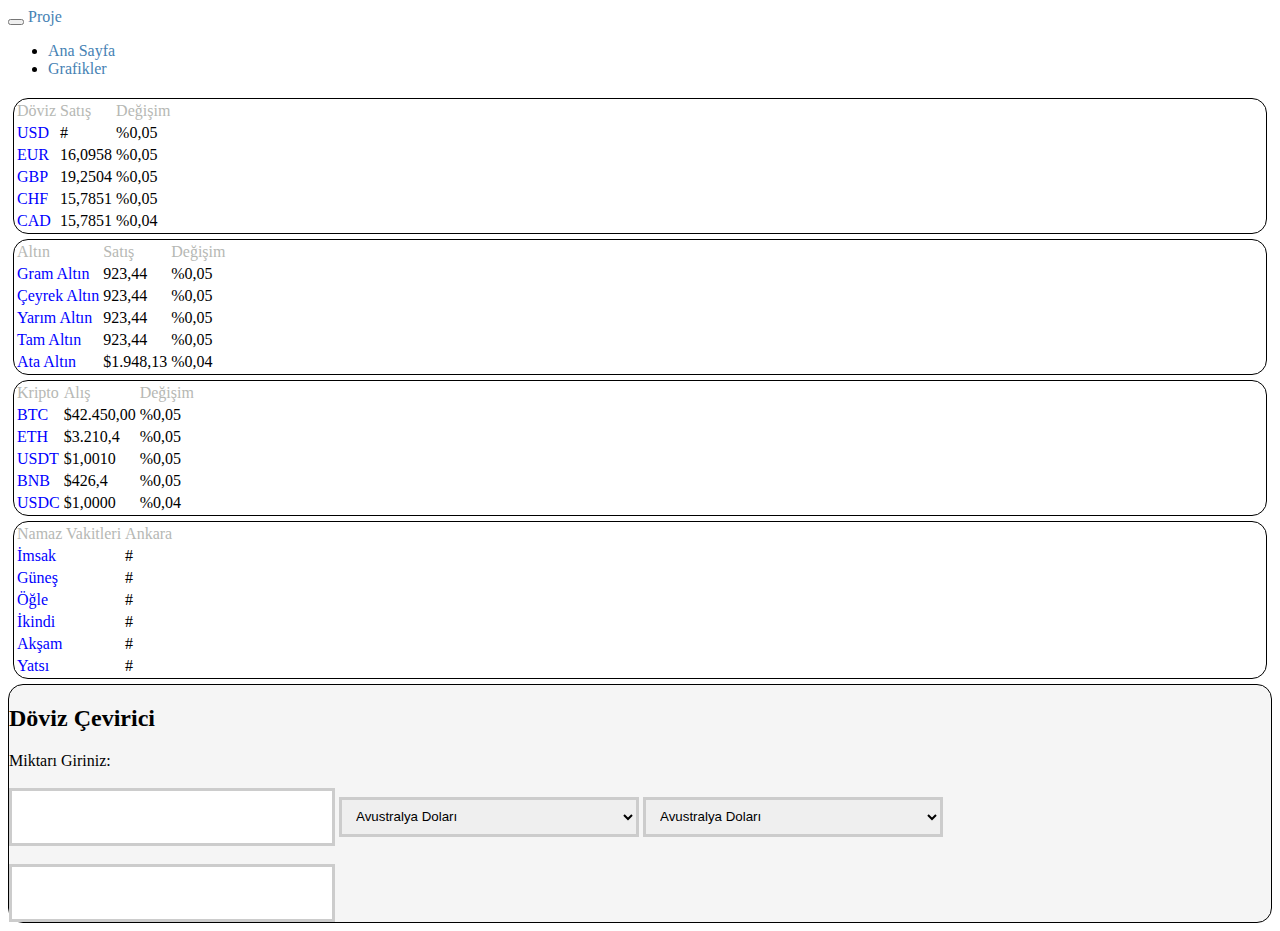
==== index.html @ e29c2c22 "Düzenlemev2" ====
<!DOCTYPE html>

<html xmlns="http://www.w3.org/1999/xhtml" lang="tr">

<head>
  <meta charset="utf-8" />
  <meta name="viewport" content="width=device-width, initial-scale=1" />
  <link href="https://cdn.jsdelivr.net/npm/bootstrap@5.1.3/dist/css/bootstrap.min.css" rel="stylesheet"
    integrity="sha384-1BmE4kWBq78iYhFldvKuhfTAU6auU8tT94WrHftjDbrCEXSU1oBoqyl2QvZ6jIW3" crossorigin="anonymous" />
  <link rel="stylesheet" href="/static/css/style.css" type="text/css" />
  <script src="/static/js/script.js"></script>
  <title>Proje</title>
</head>

<body>
  <!-- navbar -->
  <nav class="navbar navbar-expand-lg navbar-dark bg-dark">
    <div class="container-fluid">
      <button class="navbar-toggler" type="button" data-bs-toggle="collapse" data-bs-target="#navbarTogglerDemo03"
        aria-controls="navbarTogglerDemo03" aria-expanded="false" aria-label="Toggle navigation">
        <span class="navbar-toggler-icon"></span>
      </button>
      <a class="navbar-brand" href="#">Proje</a>
      <div class="collapse navbar-collapse" id="navbarTogglerDemo03">
        <ul class="navbar-nav me-auto mb-2 mb-lg-0">
          <li class="nav-item">
            <a class="nav-link active" aria-current="page" href="#">Ana Sayfa</a>
          </li>
          <li class="nav-item">
            <a class="nav-link" href="#">Grafikler</a>
          </li>
        </ul>
      </div>
    </div>
  </nav>

  <div class="container-xxl" style="margin-top:20px">
    <div class="row ">

      <div class="deneme col shadow">
        <table id="doviz" class="table table-striped table-hover">
          <tr id="tabloBaslik">
            <td id="Baslik">Döviz</td>
            <td id="Baslik">Satış</td>
            <td id="Baslik">Değişim</td>
          </tr>
          <tr>
            <td id="dovIsim">USD</td>
            <td id="dovSatisUsd">#</td>
            <td id="dovDegisimUsd">%0,05</td>
          </tr>
          <tr>
            <td id="dovIsim">EUR</td>
            <td id="dovSatisEur">16,0958</td>
            <td id="dovDegisimEur">%0,05</td>
          </tr>
          <tr>
            <td id="dovIsim">GBP</td>
            <td id="dovSatisGbp">19,2504</td>
            <td id="dovDegisimGbp">%0,05</td>
          </tr>
          <tr>
            <td id="dovIsim">CHF</td>
            <td id="dovSatisChf">15,7851</td>
            <td id="dovDegisimChf">%0,05</td>
          </tr>
          <tr>
            <td id="dovIsim">CAD</td>
            <td id="dovSatisCad">15,7851</td>
            <td id="dovDegisimCad">%0,04</td>
          </tr>
        </table>
      </div>
      <div class="deneme col shadow">
        <table class="table table-striped table-hover">
          <tr id="tabloBaslik2">
            <td id="Baslik">Altın</td>
            <td id="Baslik">Satış</td>
            <td id="Baslik">Değişim</td>
          </tr>
          <tr>
            <td id="dovIsim">Gram Altın</td>
            <td id="dovSatisG">923,44</td>
            <td id="dovDegisimG">%0,05</td>
          </tr>
          <tr>
            <td id="dovIsim">Çeyrek Altın</td>
            <td id="dovSatisC">923,44</td>
            <td id="dovDegisimC">%0,05</td>
          </tr>
          <tr>
            <td id="dovIsim">Yarım Altın</td>
            <td id="dovSatisY">923,44</td>
            <td id="dovDegisimY">%0,05</td>
          </tr>
          <tr>
            <td id="dovIsim">Tam Altın</td>
            <td id="dovSatisT">923,44</td>
            <td id="dovDegisimT">%0,05</td>
          </tr>
          <tr>
            <td id="dovIsim">Ata Altın</td>
            <td id="dovSatisA">$1.948,13</td>
            <td id="dovDegisimA">%0,04</td>
          </tr>
        </table>
      </div>

      <div class="row">
        <div class="deneme col shadow">
          <table class="table table-striped table-hover">
            <tr id="tabloBaslik3">
              <td id="Baslik">Kripto</td>
              <td id="Baslik">Alış</td>
              <td id="Baslik">Değişim</td>
            </tr>
            <tr>
              <td id="dovIsim">BTC</td>
              <td id="dovSatisBtc">$42.450,00</td>
              <td id="dovDegisimBtc">%0,05</td>
            </tr>
            <tr>
              <td id="dovIsim">ETH</td>
              <td id="dovSatisEth">$3.210,4</td>
              <td id="dovDegisimEth">%0,05</td>
            </tr>
            <tr>
              <td id="dovIsim">USDT</td>
              <td id="dovSatisUsdt">$1,0010</td>
              <td id="dovDegisimUsdt">%0,05</td>
            </tr>
            <tr>
              <td id="dovIsim">BNB</td>
              <td id="dovSatisBnb">$426,4</td>
              <td id="dovDegisimBnb">%0,05</td>
            </tr>
            <tr>
              <td id="dovIsim">USDC</td>
              <td id="dovSatisUsdc">$1,0000</td>
              <td id="dovDegisimUsdc">%0,04</td>
            </tr>
          </table>
        </div>

        <div class="deneme col shadow">
          <table class="table table-striped table-hover">
            <tr id="tabloBaslik4">
              <td id="Baslik">Namaz Vakitleri</td>
              <td id="Baslik">Ankara</td>
            </tr>
            <tr>
              <td id="dovIsim">İmsak</td>
              <td id="imsak">#</td>
              
            </tr>
            <tr>
              <td id="dovIsim">Güneş</td>
              <td id="gunes">#</td>
              
            </tr>
            <tr>
              <td id="dovIsim">Öğle</td>
              <td id="ogle">#</td>
             
            </tr>
            <tr>
              <td id="dovIsim">İkindi</td>
              <td id="ikindi">#</td>
              
            </tr>
            <tr>
              <td id="dovIsim">Akşam</td>
              <td id="aksam">#</td>
            
            </tr>
            <tr>
              <td id="dovIsim">Yatsı</td>
              <td id="yatsi">#</td>
            </tr>
          </table>
        </div>
        <!-- cevirici -->
        <div class=" form1 col shadow">

    <h2>Döviz Çevirici</h2>
    <div class="">
      <label for="Amount">Miktarı</label>
      <label for="From">Giriniz:</label>
    </div>
    <input id="Miktar"type="number" name="Amount" value="">
    <select class="money1" name="money1" >
      <option value="AUD" class= "AUD">Avustralya Doları</option><option value="BGN"class="BGN">Bulgar Levası</option>
      <option value="BRL" class="BRL">Brezilya Reali</option><option value="CAD"class = "CAD">Kanada Doları</option>
      <option value="CHF" class = "CHF">İsviçre Frangı</option><option value="CNY"class = "CNY">Çin Yuanı</option>
      <option value="CZK" class = "CZK">Çek Korunası</option><option value="DKK"class = "DKK">Danimarka Kronu</option>
      <option value="EUR"class = "EUR">EURO</option><option value="GBP" class = "GBP">İngiliz Sterlini</option>
      <option value="HKD"class = "HKD">Hong Kong Doları</option><option value="HRK"class = "HRK">Hırvatistan Kunası</option>
      <option value="HUF"class = "HUF">Macar Forinti</option><option value="IDR"class = "IDR">Endonezya Rupisi</option>
      <option value="ILS"class = "ILS">Yeni İsrail Şekeli</option><option value="INR"class = "INR">Hindistan Rupisi</option>
      <option value="ISK"class = "ISK">İzlanda Kronu</option><option value="JPY"class = "JPY">Japon Yeni</option>
      <option value="KRW"class = "KRW">Güney Kore Wonu</option><option value="MXN"class = "MXN">Meksika Pesosu</option>
      <option value="MYR"class = "MYR">Malezya Ringgiti</option><option value="NOK"class = "NOK">Norveç Kronu</option>
      <option value="NZD"class = "NZD">Yeni Zelanda Doları</option><option value="PHP"class = "PHP">Filipin Pesosu</option>
      <option value="PLN"class = "PLN">Polonya Zlotisi</option><option value="RON"class = "RON">Rumen Leyi</option>
      <option value="RUB"class = "RUB">Rus Rublesi</option><option value="SEK"class = "SEK">İsveç Kronu</option>
      <option value="SGD"class = "SGD">Singapur Doları</option><option value="THB"class = "THB">Tayland Bahtı</option>
      <option value="TRY"class = "TRY">Türk Lirası</option><option value="USD"class = "USD" >ABD Doları</option>
      <option value="ZAR"class = "ZAR">Güney Afrika Randı</option>
    </select>
    <select class="money2" name="money2">
      <option value="AUD" class= "AUD">Avustralya Doları</option><option value="BGN"class="BGN">Bulgar Levası</option>
      <option value="BRL" class="BRL">Brezilya Reali</option><option value="CAD"class = "CAD">Kanada Doları</option>
      <option value="CHF" class = "CHF">İsviçre Frangı</option><option value="CNY"class = "CNY">Çin Yuanı</option>
      <option value="CZK" class = "CZK">Çek Korunası</option><option value="DKK"class = "DKK">Danimarka Kronu</option>
      <option value="EUR"class = "EUR">EURO</option><option value="GBP" class = "GBP">İngiliz Sterlini</option>
      <option value="HKD"class = "HKD">Hong Kong Doları</option><option value="HRK"class = "HRK">Hırvatistan Kunası</option>
      <option value="HUF"class = "HUF">Macar Forinti</option><option value="IDR"class = "IDR">Endonezya Rupisi</option>
      <option value="ILS"class = "ILS">Yeni İsrail Şekeli</option><option value="INR"class = "INR">Hindistan Rupisi</option>
      <option value="ISK"class = "ISK">İzlanda Kronu</option><option value="JPY"class = "JPY">Japon Yeni</option>
      <option value="KRW"class = "KRW">Güney Kore Wonu</option><option value="MXN"class = "MXN">Meksika Pesosu</option>
      <option value="MYR"class = "MYR">Malezya Ringgiti</option><option value="NOK"class = "NOK">Norveç Kronu</option>
      <option value="NZD"class = "NZD">Yeni Zelanda Doları</option><option value="PHP"class = "PHP">Filipin Pesosu</option>
      <option value="PLN"class = "PLN">Polonya Zlotisi</option><option value="RON"class = "RON">Rumen Leyi</option>
      <option value="RUB"class = "RUB">Rus Rublesi</option><option value="SEK"class = "SEK">İsveç Kronu</option>
      <option value="SGD"class = "SGD">Singapur Doları</option><option value="THB"class = "THB">Tayland Bahtı</option>
      <option value="TRY"class = "TRY">Türk Lirası</option><option value="USD"class = "USD" >ABD Doları</option>
      <option value="ZAR"class = "ZAR">Güney Afrika Randı</option>
    </select>
    <div class="box-1">
      <span class="response"><span>
    </div>
    <div class="box-2">
    </div>
    <input name="para2" id="para2" onfocus="blur()" type="text">
      </div>

      <script src="static/js/dovizCevirici.js"></script>
      <script src="static/js/app.js"></script>
      <script src="./static/js/dovizCevirici.js"></script>
      <script src="https://cdn.jsdelivr.net/npm/bootstrap@5.1.3/dist/js/bootstrap.bundle.min.js"
        integrity="sha384-ka7Sk0Gln4gmtz2MlQnikT1wXgYsOg+OMhuP+IlRH9sENBO0LRn5q+8nbTov4+1p"
        crossorigin="anonymous"></script>
</body>

</html>
---- static/css/style.css ----
body {
    background-color: white !important;
    font-family: 'Segoe UI';
}




.form1 {

    display: block;

    background-color: whitesmoke !important;
    border: 1px solid;
    border-radius:15px;
}


a:link {
    color: steelblue;
    text-decoration: none !important;
    cursor: pointer;
    overflow: hidden;
}

a:visited {
    text-decoration: none;
    color: steelblue;
}

#para{
    width: 25   0px;
} 

b{
    font-size: 17px;
}


.deneme{
    border: 1px solid;
    border-radius:15px;
    margin: 5px;
    
}
#dovIsim{
    color: blue;
}
#Baslik{
    color: #B6B8B4;
}
#dovDegisim{
    color: rgb(2, 202, 92)
}

.money1{
    width: 300px;
    padding: 6px 10px;
    margin-bottom: 18px;
    border:3px solid #ccc;
    -webkit-transition: 0.5s;
    transition: 0.5s;
    outline: none;
    height: 40px;
}
.money2{
    width: 300px;
    padding: 6px 10px;
    margin-bottom: 18px;
    border:3px solid #ccc;
    -webkit-transition: 0.5s;
    transition: 0.5s;
    outline: none;
    height: 40px;
}
#Miktar{
    width: 300px;
    padding: 6px 10px;
    margin: 18px 0;
    border: 3px solid #ccc;
    -webkit-transition: 0.5s;
    transition: 0.5s;
    outline: none;
    height: 40px;
}
#para2{
    width: 300px;
    padding: 6px 10px;
    
    border: 3px solid #ccc;
    -webkit-transition: 0.5s;
    transition: 0.5s;
    outline: none;
    height: 40px;
}
#tabloBaslik4{
    
}
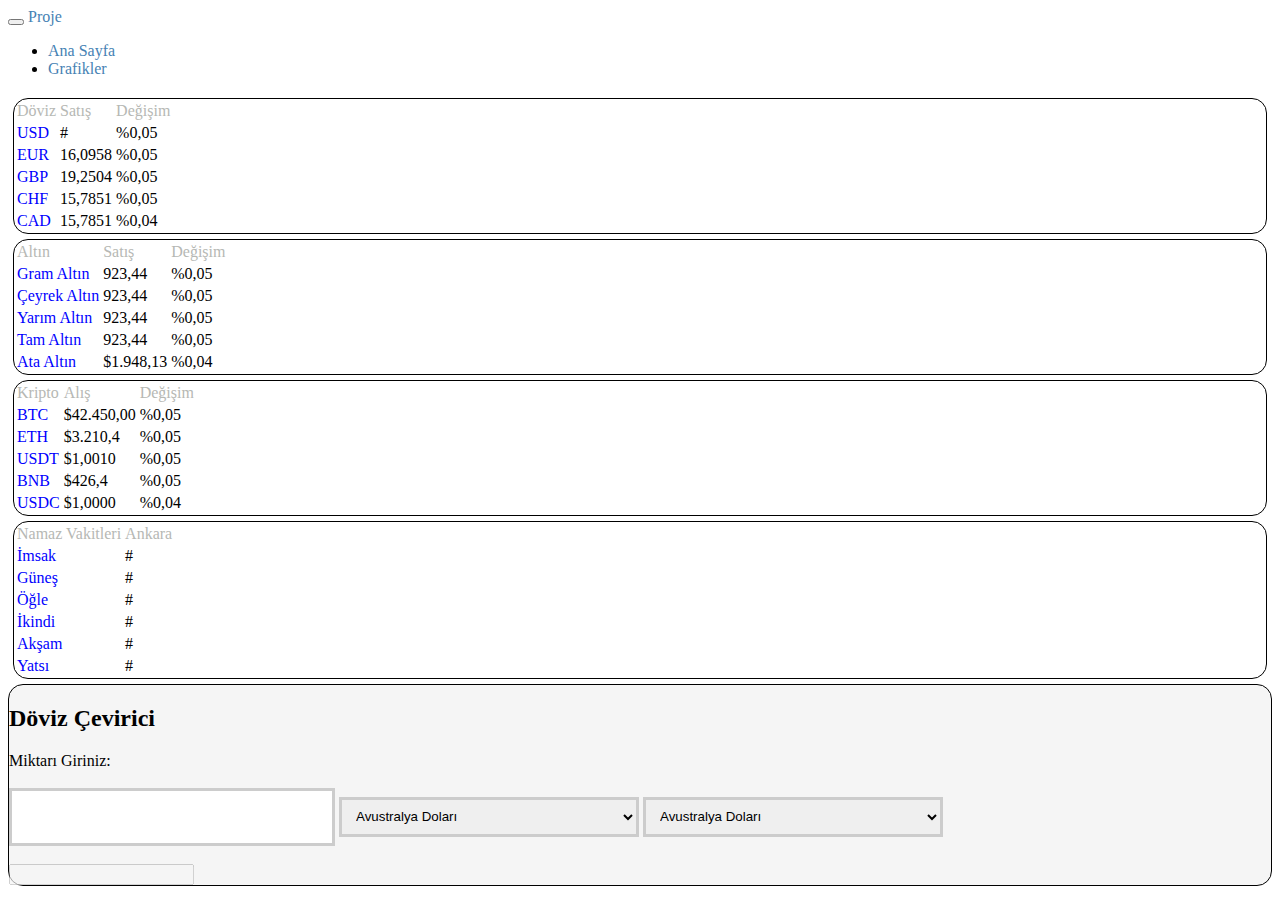
==== commit 65c9a22e: "apo css düzenle seri" ====
--- a/index.html
+++ b/index.html
@@ -187,7 +187,7 @@
       <label for="Amount">Miktarı</label>
       <label for="From">Giriniz:</label>
     </div>
-    <input id="Miktar"type="number" name="Amount" value="">
+    <input onkeydown="makeConvert()" onkeyup="makeConvert()" onkeypress="makeConvert()" onchange='makeConvert()' id="Miktar"type="number" name="Amount" value="">
     <select class="money1" name="money1" >
       <option value="AUD" class= "AUD">Avustralya Doları</option><option value="BGN"class="BGN">Bulgar Levası</option>
       <option value="BRL" class="BRL">Brezilya Reali</option><option value="CAD"class = "CAD">Kanada Doları</option>
@@ -207,6 +207,7 @@
       <option value="TRY"class = "TRY">Türk Lirası</option><option value="USD"class = "USD" >ABD Doları</option>
       <option value="ZAR"class = "ZAR">Güney Afrika Randı</option>
     </select>
+    
     <select class="money2" name="money2">
       <option value="AUD" class= "AUD">Avustralya Doları</option><option value="BGN"class="BGN">Bulgar Levası</option>
       <option value="BRL" class="BRL">Brezilya Reali</option><option value="CAD"class = "CAD">Kanada Doları</option>
@@ -227,12 +228,9 @@
       <option value="ZAR"class = "ZAR">Güney Afrika Randı</option>
     </select>
     <div class="box-1">
-      <span class="response"><span>
+      <input id='sonuc'class="response" disabled>
     </div>
-    <div class="box-2">
-    </div>
-    <input name="para2" id="para2" onfocus="blur()" type="text">
-      </div>
+    
 
       <script src="static/js/dovizCevirici.js"></script>
       <script src="static/js/app.js"></script>
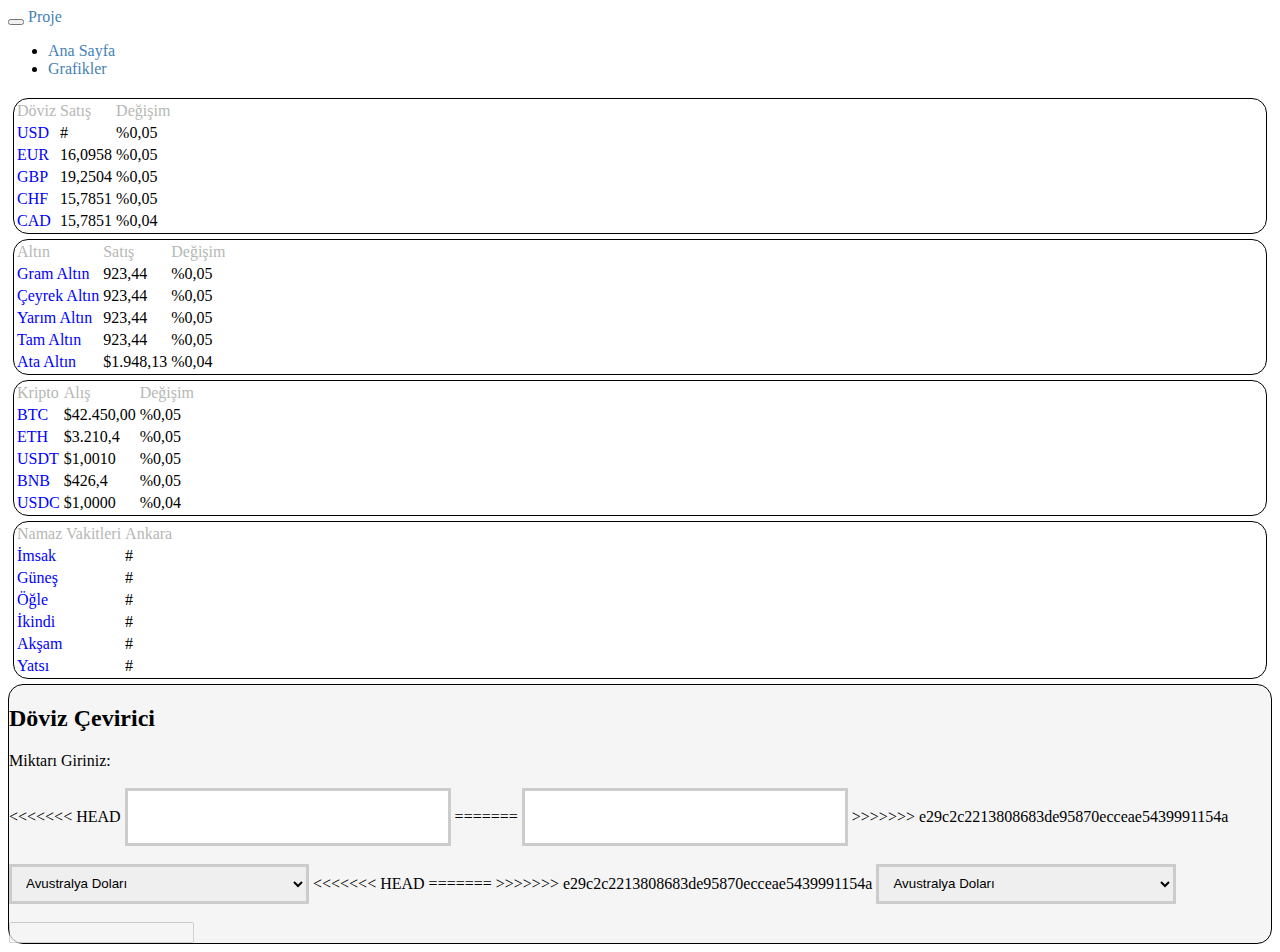
==== commit 0b4dc4bc: "Merge branch 'master' of https://github.com/apobabakiral/proje" ====
--- a/index.html
+++ b/index.html
@@ -187,7 +187,11 @@
       <label for="Amount">Miktarı</label>
       <label for="From">Giriniz:</label>
     </div>
+<<<<<<< HEAD
     <input onkeydown="makeConvert()" onkeyup="makeConvert()" onkeypress="makeConvert()" onchange='makeConvert()' id="Miktar"type="number" name="Amount" value="">
+=======
+    <input id="Miktar"type="number" name="Amount" value="">
+>>>>>>> e29c2c2213808683de95870ecceae5439991154a
     <select class="money1" name="money1" >
       <option value="AUD" class= "AUD">Avustralya Doları</option><option value="BGN"class="BGN">Bulgar Levası</option>
       <option value="BRL" class="BRL">Brezilya Reali</option><option value="CAD"class = "CAD">Kanada Doları</option>
@@ -207,7 +211,10 @@
       <option value="TRY"class = "TRY">Türk Lirası</option><option value="USD"class = "USD" >ABD Doları</option>
       <option value="ZAR"class = "ZAR">Güney Afrika Randı</option>
     </select>
+<<<<<<< HEAD
     
+=======
+>>>>>>> e29c2c2213808683de95870ecceae5439991154a
     <select class="money2" name="money2">
       <option value="AUD" class= "AUD">Avustralya Doları</option><option value="BGN"class="BGN">Bulgar Levası</option>
       <option value="BRL" class="BRL">Brezilya Reali</option><option value="CAD"class = "CAD">Kanada Doları</option>
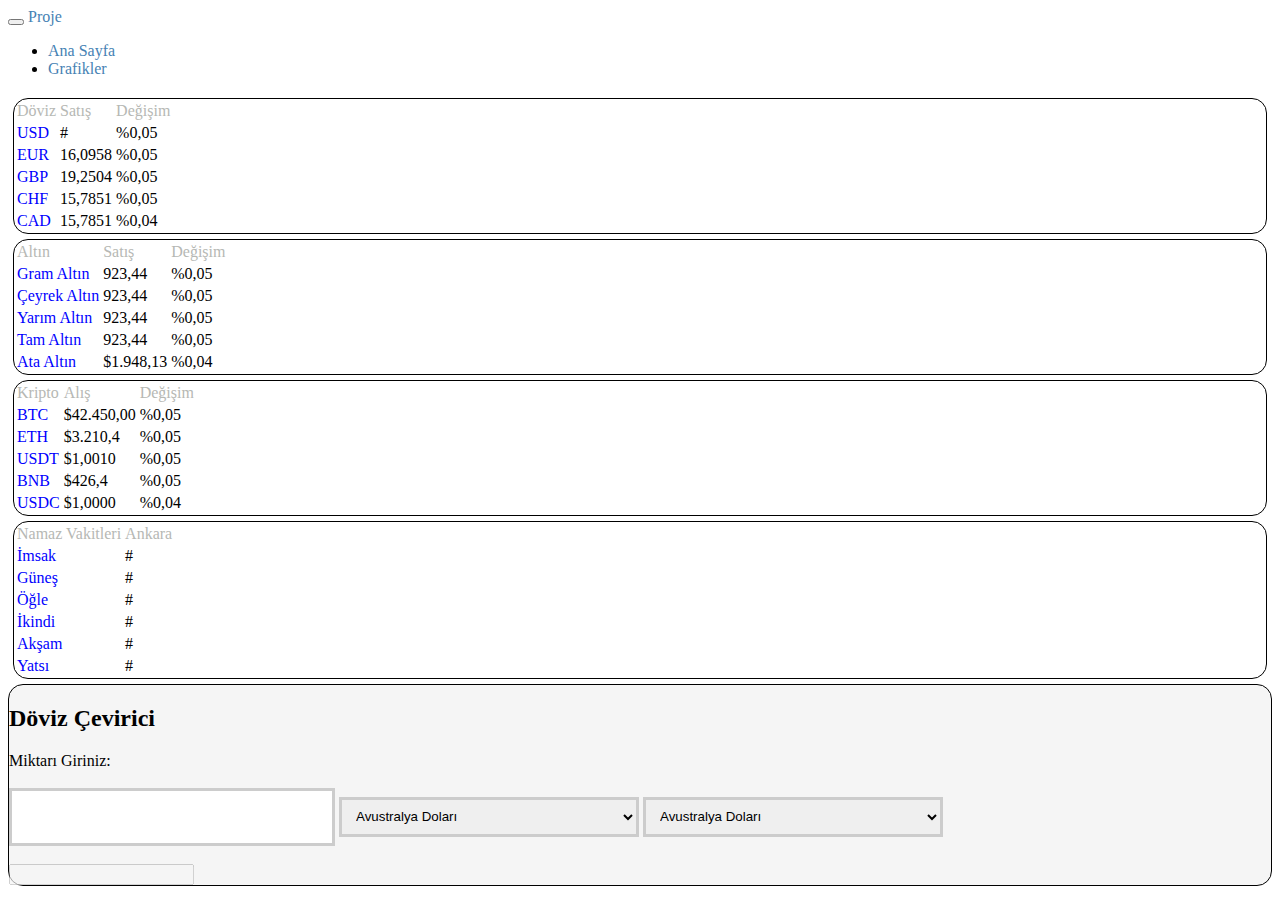
==== commit e36ade03: "html duzenlendi" ====
--- a/index.html
+++ b/index.html
@@ -187,11 +187,7 @@
       <label for="Amount">Miktarı</label>
       <label for="From">Giriniz:</label>
     </div>
-<<<<<<< HEAD
     <input onkeydown="makeConvert()" onkeyup="makeConvert()" onkeypress="makeConvert()" onchange='makeConvert()' id="Miktar"type="number" name="Amount" value="">
-=======
-    <input id="Miktar"type="number" name="Amount" value="">
->>>>>>> e29c2c2213808683de95870ecceae5439991154a
     <select class="money1" name="money1" >
       <option value="AUD" class= "AUD">Avustralya Doları</option><option value="BGN"class="BGN">Bulgar Levası</option>
       <option value="BRL" class="BRL">Brezilya Reali</option><option value="CAD"class = "CAD">Kanada Doları</option>
@@ -211,10 +207,7 @@
       <option value="TRY"class = "TRY">Türk Lirası</option><option value="USD"class = "USD" >ABD Doları</option>
       <option value="ZAR"class = "ZAR">Güney Afrika Randı</option>
     </select>
-<<<<<<< HEAD
     
-=======
->>>>>>> e29c2c2213808683de95870ecceae5439991154a
     <select class="money2" name="money2">
       <option value="AUD" class= "AUD">Avustralya Doları</option><option value="BGN"class="BGN">Bulgar Levası</option>
       <option value="BRL" class="BRL">Brezilya Reali</option><option value="CAD"class = "CAD">Kanada Doları</option>
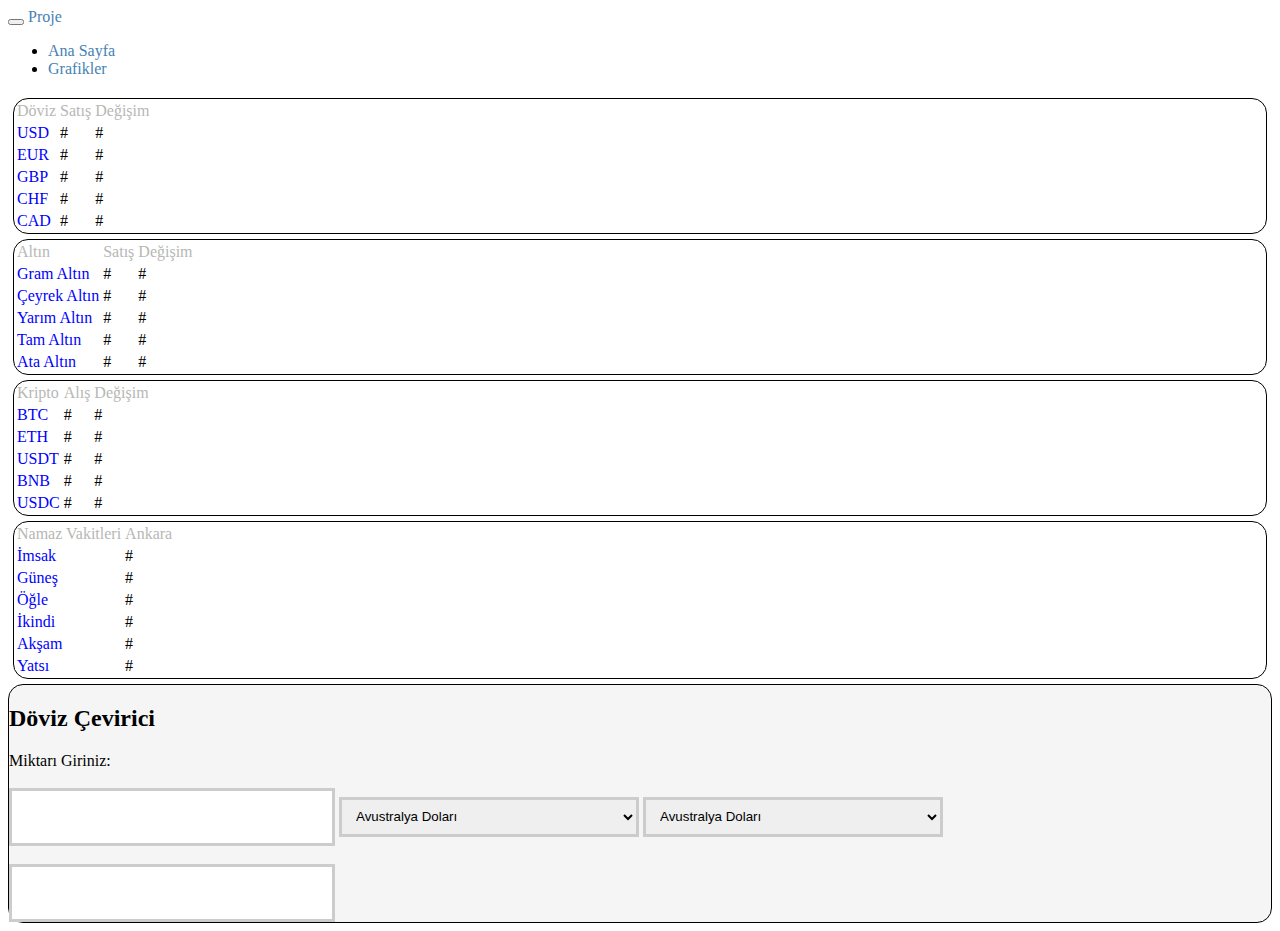
==== commit 96fc3349: "CSS'ler Düzenlendi" ====
--- a/index.html
+++ b/index.html
@@ -47,27 +47,27 @@
           <tr>
             <td id="dovIsim">USD</td>
             <td id="dovSatisUsd">#</td>
-            <td id="dovDegisimUsd">%0,05</td>
+            <td id="dovDegisimUsd">#</td>
           </tr>
           <tr>
             <td id="dovIsim">EUR</td>
-            <td id="dovSatisEur">16,0958</td>
-            <td id="dovDegisimEur">%0,05</td>
+            <td id="dovSatisEur">#</td>
+            <td id="dovDegisimEur">#</td>
           </tr>
           <tr>
             <td id="dovIsim">GBP</td>
-            <td id="dovSatisGbp">19,2504</td>
-            <td id="dovDegisimGbp">%0,05</td>
+            <td id="dovSatisGbp">#</td>
+            <td id="dovDegisimGbp">#</td>
           </tr>
           <tr>
             <td id="dovIsim">CHF</td>
-            <td id="dovSatisChf">15,7851</td>
-            <td id="dovDegisimChf">%0,05</td>
+            <td id="dovSatisChf">#</td>
+            <td id="dovDegisimChf">#</td>
           </tr>
           <tr>
             <td id="dovIsim">CAD</td>
-            <td id="dovSatisCad">15,7851</td>
-            <td id="dovDegisimCad">%0,04</td>
+            <td id="dovSatisCad">#</td>
+            <td id="dovDegisimCad">#</td>
           </tr>
         </table>
       </div>
@@ -80,28 +80,28 @@
           </tr>
           <tr>
             <td id="dovIsim">Gram Altın</td>
-            <td id="dovSatisG">923,44</td>
-            <td id="dovDegisimG">%0,05</td>
+            <td id="dovSatisG">#</td>
+            <td id="dovDegisimG">#</td>
           </tr>
           <tr>
             <td id="dovIsim">Çeyrek Altın</td>
-            <td id="dovSatisC">923,44</td>
-            <td id="dovDegisimC">%0,05</td>
+            <td id="dovSatisC">#</td>
+            <td id="dovDegisimC">#</td>
           </tr>
           <tr>
             <td id="dovIsim">Yarım Altın</td>
-            <td id="dovSatisY">923,44</td>
-            <td id="dovDegisimY">%0,05</td>
+            <td id="dovSatisY">#</td>
+            <td id="dovDegisimY">#</td>
           </tr>
           <tr>
             <td id="dovIsim">Tam Altın</td>
-            <td id="dovSatisT">923,44</td>
-            <td id="dovDegisimT">%0,05</td>
+            <td id="dovSatisT">#</td>
+            <td id="dovDegisimT">#</td>
           </tr>
           <tr>
             <td id="dovIsim">Ata Altın</td>
-            <td id="dovSatisA">$1.948,13</td>
-            <td id="dovDegisimA">%0,04</td>
+            <td id="dovSatisA">#</td>
+            <td id="dovDegisimA">#</td>
           </tr>
         </table>
       </div>
@@ -116,28 +116,28 @@
             </tr>
             <tr>
               <td id="dovIsim">BTC</td>
-              <td id="dovSatisBtc">$42.450,00</td>
-              <td id="dovDegisimBtc">%0,05</td>
+              <td id="dovSatisBtc">#</td>
+              <td id="dovDegisimBtc">#</td>
             </tr>
             <tr>
               <td id="dovIsim">ETH</td>
-              <td id="dovSatisEth">$3.210,4</td>
-              <td id="dovDegisimEth">%0,05</td>
+              <td id="dovSatisEth">#</td>
+              <td id="dovDegisimEth">#</td>
             </tr>
             <tr>
               <td id="dovIsim">USDT</td>
-              <td id="dovSatisUsdt">$1,0010</td>
-              <td id="dovDegisimUsdt">%0,05</td>
+              <td id="dovSatisUsdt">#</td>
+              <td id="dovDegisimUsdt">#</td>
             </tr>
             <tr>
               <td id="dovIsim">BNB</td>
-              <td id="dovSatisBnb">$426,4</td>
-              <td id="dovDegisimBnb">%0,05</td>
+              <td id="dovSatisBnb">#</td>
+              <td id="dovDegisimBnb">#</td>
             </tr>
             <tr>
               <td id="dovIsim">USDC</td>
-              <td id="dovSatisUsdc">$1,0000</td>
-              <td id="dovDegisimUsdc">%0,04</td>
+              <td id="dovSatisUsdc">#</td>
+              <td id="dovDegisimUsdc">#</td>
             </tr>
           </table>
         </div>
@@ -187,7 +187,7 @@
       <label for="Amount">Miktarı</label>
       <label for="From">Giriniz:</label>
     </div>
-    <input onkeydown="makeConvert()" onkeyup="makeConvert()" onkeypress="makeConvert()" onchange='makeConvert()' id="Miktar"type="number" name="Amount" value="">
+    <input min="0" onkeydown="makeConvert()" onkeyup="makeConvert()" onkeypress="makeConvert()" onchange='makeConvert()' id="Miktar"type="number" name="Amount" value="">
     <select class="money1" name="money1" >
       <option value="AUD" class= "AUD">Avustralya Doları</option><option value="BGN"class="BGN">Bulgar Levası</option>
       <option value="BRL" class="BRL">Brezilya Reali</option><option value="CAD"class = "CAD">Kanada Doları</option>
@@ -228,7 +228,7 @@
       <option value="ZAR"class = "ZAR">Güney Afrika Randı</option>
     </select>
     <div class="box-1">
-      <input id='sonuc'class="response" disabled>
+      <input id='sonuc'class="response" onfocus="blur()" type="text">
     </div>
     
 
--- a/static/css/style.css
+++ b/static/css/style.css
@@ -94,8 +94,15 @@
     outline: none;
     height: 40px;
 }
-#tabloBaslik4{
+#sonuc{
+    width: 300px;
+    padding: 6px 10px;
     
+    border: 3px solid #ccc;
+    -webkit-transition: 0.5s;
+    transition: 0.5s;
+    outline: none;
+    height: 40px;
 }
 
 
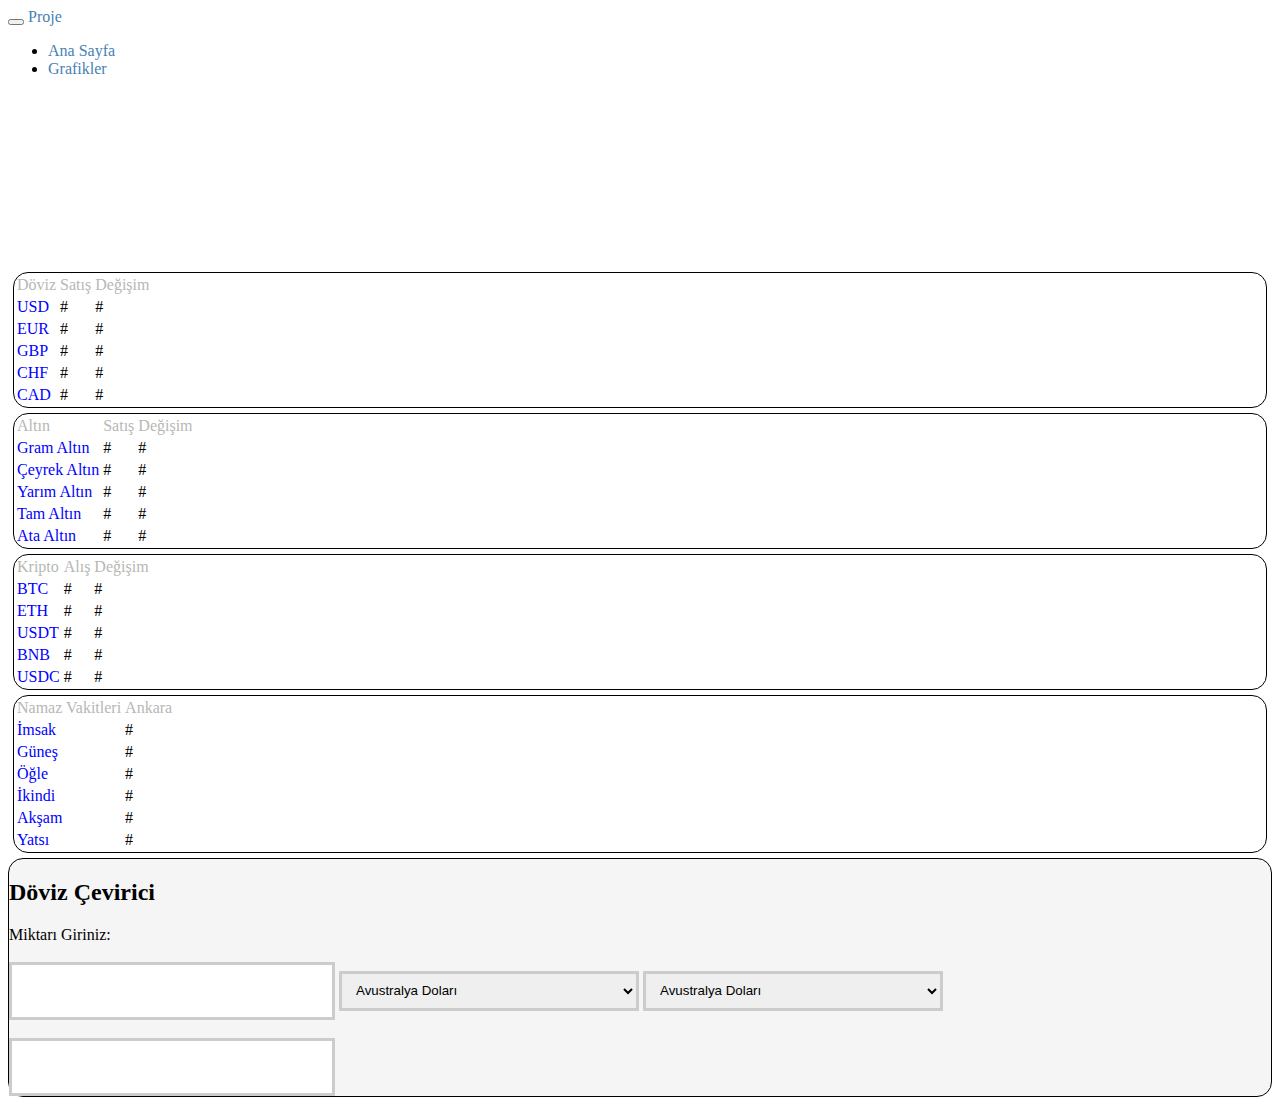
==== commit ed437a0e: "Döviz Çevirici api değişti,Küçük Widgetler Eklendi" ====
--- a/index.html
+++ b/index.html
@@ -8,7 +8,9 @@
   <link href="https://cdn.jsdelivr.net/npm/bootstrap@5.1.3/dist/css/bootstrap.min.css" rel="stylesheet"
     integrity="sha384-1BmE4kWBq78iYhFldvKuhfTAU6auU8tT94WrHftjDbrCEXSU1oBoqyl2QvZ6jIW3" crossorigin="anonymous" />
   <link rel="stylesheet" href="/static/css/style.css" type="text/css" />
-  <script src="/static/js/script.js"></script>
+  <script src="static/js/script.js"></script>
+
+
   <title>Proje</title>
 </head>
 
@@ -27,13 +29,22 @@
             <a class="nav-link active" aria-current="page" href="#">Ana Sayfa</a>
           </li>
           <li class="nav-item">
-            <a class="nav-link" href="#">Grafikler</a>
+            <a class="nav-link" href="index2.html">Grafikler</a>
           </li>
         </ul>
       </div>
     </div>
   </nav>
-
+  <!--kayan doviz-->
+  <div class="container" style="margin-top:10px">
+    <iframe id="dovizTablo"
+      src="https://www.genelpara.com/embed/?symbol=doviz&doviz=USD,EUR,GBP,CHF,CAD&stil=stil-1&renk=beyaz"
+      frameborder="0" width="1000" height="75"></iframe>
+
+    <iframe id="altinTablo"
+      src="https://www.genelpara.com/embed/?symbol=altin&altin=GA,C,Y,T,ATA&stil=stil-1&renk=beyaz" frameborder="0"
+      width="1000" height="75" style="width:1000px; height:75px;"></iframe>
+  </div>
   <div class="container-xxl" style="margin-top:20px">
     <div class="row ">
 
@@ -151,27 +162,27 @@
             <tr>
               <td id="dovIsim">İmsak</td>
               <td id="imsak">#</td>
-              
+
             </tr>
             <tr>
               <td id="dovIsim">Güneş</td>
               <td id="gunes">#</td>
-              
+
             </tr>
             <tr>
               <td id="dovIsim">Öğle</td>
               <td id="ogle">#</td>
-             
+
             </tr>
             <tr>
               <td id="dovIsim">İkindi</td>
               <td id="ikindi">#</td>
-              
+
             </tr>
             <tr>
               <td id="dovIsim">Akşam</td>
               <td id="aksam">#</td>
-            
+
             </tr>
             <tr>
               <td id="dovIsim">Yatsı</td>
@@ -182,62 +193,95 @@
         <!-- cevirici -->
         <div class=" form1 col shadow">
 
-    <h2>Döviz Çevirici</h2>
-    <div class="">
-      <label for="Amount">Miktarı</label>
-      <label for="From">Giriniz:</label>
-    </div>
-    <input min="0" onkeydown="makeConvert()" onkeyup="makeConvert()" onkeypress="makeConvert()" onchange='makeConvert()' id="Miktar"type="number" name="Amount" value="">
-    <select class="money1" name="money1" >
-      <option value="AUD" class= "AUD">Avustralya Doları</option><option value="BGN"class="BGN">Bulgar Levası</option>
-      <option value="BRL" class="BRL">Brezilya Reali</option><option value="CAD"class = "CAD">Kanada Doları</option>
-      <option value="CHF" class = "CHF">İsviçre Frangı</option><option value="CNY"class = "CNY">Çin Yuanı</option>
-      <option value="CZK" class = "CZK">Çek Korunası</option><option value="DKK"class = "DKK">Danimarka Kronu</option>
-      <option value="EUR"class = "EUR">EURO</option><option value="GBP" class = "GBP">İngiliz Sterlini</option>
-      <option value="HKD"class = "HKD">Hong Kong Doları</option><option value="HRK"class = "HRK">Hırvatistan Kunası</option>
-      <option value="HUF"class = "HUF">Macar Forinti</option><option value="IDR"class = "IDR">Endonezya Rupisi</option>
-      <option value="ILS"class = "ILS">Yeni İsrail Şekeli</option><option value="INR"class = "INR">Hindistan Rupisi</option>
-      <option value="ISK"class = "ISK">İzlanda Kronu</option><option value="JPY"class = "JPY">Japon Yeni</option>
-      <option value="KRW"class = "KRW">Güney Kore Wonu</option><option value="MXN"class = "MXN">Meksika Pesosu</option>
-      <option value="MYR"class = "MYR">Malezya Ringgiti</option><option value="NOK"class = "NOK">Norveç Kronu</option>
-      <option value="NZD"class = "NZD">Yeni Zelanda Doları</option><option value="PHP"class = "PHP">Filipin Pesosu</option>
-      <option value="PLN"class = "PLN">Polonya Zlotisi</option><option value="RON"class = "RON">Rumen Leyi</option>
-      <option value="RUB"class = "RUB">Rus Rublesi</option><option value="SEK"class = "SEK">İsveç Kronu</option>
-      <option value="SGD"class = "SGD">Singapur Doları</option><option value="THB"class = "THB">Tayland Bahtı</option>
-      <option value="TRY"class = "TRY">Türk Lirası</option><option value="USD"class = "USD" >ABD Doları</option>
-      <option value="ZAR"class = "ZAR">Güney Afrika Randı</option>
-    </select>
-    
-    <select class="money2" name="money2">
-      <option value="AUD" class= "AUD">Avustralya Doları</option><option value="BGN"class="BGN">Bulgar Levası</option>
-      <option value="BRL" class="BRL">Brezilya Reali</option><option value="CAD"class = "CAD">Kanada Doları</option>
-      <option value="CHF" class = "CHF">İsviçre Frangı</option><option value="CNY"class = "CNY">Çin Yuanı</option>
-      <option value="CZK" class = "CZK">Çek Korunası</option><option value="DKK"class = "DKK">Danimarka Kronu</option>
-      <option value="EUR"class = "EUR">EURO</option><option value="GBP" class = "GBP">İngiliz Sterlini</option>
-      <option value="HKD"class = "HKD">Hong Kong Doları</option><option value="HRK"class = "HRK">Hırvatistan Kunası</option>
-      <option value="HUF"class = "HUF">Macar Forinti</option><option value="IDR"class = "IDR">Endonezya Rupisi</option>
-      <option value="ILS"class = "ILS">Yeni İsrail Şekeli</option><option value="INR"class = "INR">Hindistan Rupisi</option>
-      <option value="ISK"class = "ISK">İzlanda Kronu</option><option value="JPY"class = "JPY">Japon Yeni</option>
-      <option value="KRW"class = "KRW">Güney Kore Wonu</option><option value="MXN"class = "MXN">Meksika Pesosu</option>
-      <option value="MYR"class = "MYR">Malezya Ringgiti</option><option value="NOK"class = "NOK">Norveç Kronu</option>
-      <option value="NZD"class = "NZD">Yeni Zelanda Doları</option><option value="PHP"class = "PHP">Filipin Pesosu</option>
-      <option value="PLN"class = "PLN">Polonya Zlotisi</option><option value="RON"class = "RON">Rumen Leyi</option>
-      <option value="RUB"class = "RUB">Rus Rublesi</option><option value="SEK"class = "SEK">İsveç Kronu</option>
-      <option value="SGD"class = "SGD">Singapur Doları</option><option value="THB"class = "THB">Tayland Bahtı</option>
-      <option value="TRY"class = "TRY">Türk Lirası</option><option value="USD"class = "USD" >ABD Doları</option>
-      <option value="ZAR"class = "ZAR">Güney Afrika Randı</option>
-    </select>
-    <div class="box-1">
-      <input id='sonuc'class="response" onfocus="blur()" type="text">
-    </div>
-    
-
-      <script src="static/js/dovizCevirici.js"></script>
-      <script src="static/js/app.js"></script>
-      <script src="./static/js/dovizCevirici.js"></script>
-      <script src="https://cdn.jsdelivr.net/npm/bootstrap@5.1.3/dist/js/bootstrap.bundle.min.js"
-        integrity="sha384-ka7Sk0Gln4gmtz2MlQnikT1wXgYsOg+OMhuP+IlRH9sENBO0LRn5q+8nbTov4+1p"
-        crossorigin="anonymous"></script>
+          <h2>Döviz Çevirici</h2>
+          <div class="">
+            <label for="Amount">Miktarı</label>
+            <label for="From">Giriniz:</label>
+          </div>
+          <input min="0" onkeydown="makeConvert()" onkeyup="makeConvert()" onkeypress="makeConvert()"
+            onchange='makeConvert()' id="Miktar" type="number" name="Amount" value="">
+          <select class="money1" name="money1">
+            <option value="AUD" class="AUD">Avustralya Doları</option>
+            <option value="BGN" class="BGN">Bulgar Levası</option>
+            <option value="BRL" class="BRL">Brezilya Reali</option>
+            <option value="CAD" class="CAD">Kanada Doları</option>
+            <option value="CHF" class="CHF">İsviçre Frangı</option>
+            <option value="CNY" class="CNY">Çin Yuanı</option>
+            <option value="CZK" class="CZK">Çek Korunası</option>
+            <option value="DKK" class="DKK">Danimarka Kronu</option>
+            <option value="EUR" class="EUR">EURO</option>
+            <option value="GBP" class="GBP">İngiliz Sterlini</option>
+            <option value="HKD" class="HKD">Hong Kong Doları</option>
+            <option value="HRK" class="HRK">Hırvatistan Kunası</option>
+            <option value="HUF" class="HUF">Macar Forinti</option>
+            <option value="IDR" class="IDR">Endonezya Rupisi</option>
+            <option value="ILS" class="ILS">Yeni İsrail Şekeli</option>
+            <option value="INR" class="INR">Hindistan Rupisi</option>
+            <option value="ISK" class="ISK">İzlanda Kronu</option>
+            <option value="JPY" class="JPY">Japon Yeni</option>
+            <option value="KRW" class="KRW">Güney Kore Wonu</option>
+            <option value="MXN" class="MXN">Meksika Pesosu</option>
+            <option value="MYR" class="MYR">Malezya Ringgiti</option>
+            <option value="NOK" class="NOK">Norveç Kronu</option>
+            <option value="NZD" class="NZD">Yeni Zelanda Doları</option>
+            <option value="PHP" class="PHP">Filipin Pesosu</option>
+            <option value="PLN" class="PLN">Polonya Zlotisi</option>
+            <option value="RON" class="RON">Rumen Leyi</option>
+            <option value="RUB" class="RUB">Rus Rublesi</option>
+            <option value="SEK" class="SEK">İsveç Kronu</option>
+            <option value="SGD" class="SGD">Singapur Doları</option>
+            <option value="THB" class="THB">Tayland Bahtı</option>
+            <option value="TRY" class="TRY">Türk Lirası</option>
+            <option value="USD" class="USD">ABD Doları</option>
+            <option value="ZAR" class="ZAR">Güney Afrika Randı</option>
+          </select>
+
+          <select class="money2" name="money2">
+            <option value="AUD" class="AUD">Avustralya Doları</option>
+            <option value="BGN" class="BGN">Bulgar Levası</option>
+            <option value="BRL" class="BRL">Brezilya Reali</option>
+            <option value="CAD" class="CAD">Kanada Doları</option>
+            <option value="CHF" class="CHF">İsviçre Frangı</option>
+            <option value="CNY" class="CNY">Çin Yuanı</option>
+            <option value="CZK" class="CZK">Çek Korunası</option>
+            <option value="DKK" class="DKK">Danimarka Kronu</option>
+            <option value="EUR" class="EUR">EURO</option>
+            <option value="GBP" class="GBP">İngiliz Sterlini</option>
+            <option value="HKD" class="HKD">Hong Kong Doları</option>
+            <option value="HRK" class="HRK">Hırvatistan Kunası</option>
+            <option value="HUF" class="HUF">Macar Forinti</option>
+            <option value="IDR" class="IDR">Endonezya Rupisi</option>
+            <option value="ILS" class="ILS">Yeni İsrail Şekeli</option>
+            <option value="INR" class="INR">Hindistan Rupisi</option>
+            <option value="ISK" class="ISK">İzlanda Kronu</option>
+            <option value="JPY" class="JPY">Japon Yeni</option>
+            <option value="KRW" class="KRW">Güney Kore Wonu</option>
+            <option value="MXN" class="MXN">Meksika Pesosu</option>
+            <option value="MYR" class="MYR">Malezya Ringgiti</option>
+            <option value="NOK" class="NOK">Norveç Kronu</option>
+            <option value="NZD" class="NZD">Yeni Zelanda Doları</option>
+            <option value="PHP" class="PHP">Filipin Pesosu</option>
+            <option value="PLN" class="PLN">Polonya Zlotisi</option>
+            <option value="RON" class="RON">Rumen Leyi</option>
+            <option value="RUB" class="RUB">Rus Rublesi</option>
+            <option value="SEK" class="SEK">İsveç Kronu</option>
+            <option value="SGD" class="SGD">Singapur Doları</option>
+            <option value="THB" class="THB">Tayland Bahtı</option>
+            <option value="TRY" class="TRY">Türk Lirası</option>
+            <option value="USD" class="USD">ABD Doları</option>
+            <option value="ZAR" class="ZAR">Güney Afrika Randı</option>
+          </select>
+          <div class="box-1">
+            <input id='sonuc' class="response" onfocus="blur()" type="text">
+          </div>
+
+
+          <script src="static/js/dovizCevirici.js"></script>
+          <script src="static/js/app.js"></script>
+          <script src="./static/js/dovizCevirici.js"></script>
+          <script src="https://cdn.jsdelivr.net/npm/bootstrap@5.1.3/dist/js/bootstrap.bundle.min.js"
+            integrity="sha384-ka7Sk0Gln4gmtz2MlQnikT1wXgYsOg+OMhuP+IlRH9sENBO0LRn5q+8nbTov4+1p"
+            crossorigin="anonymous"></script>
 </body>
 
 </html>--- a/static/css/style.css
+++ b/static/css/style.css
@@ -1,4 +1,3 @@
-
 body {
     background-color: white !important;
     font-family: 'Segoe UI';
@@ -13,7 +12,7 @@
 
     background-color: whitesmoke !important;
     border: 1px solid;
-    border-radius:15px;
+    border-radius: 15px;
 }
 
 
@@ -29,52 +28,57 @@
     color: steelblue;
 }
 
-#para{
-    width: 25   0px;
-} 
+#para {
+    width: 25 0px;
+}
 
-b{
+b {
     font-size: 17px;
 }
 
 
-.deneme{
+.deneme {
     border: 1px solid;
-    border-radius:15px;
+    border-radius: 15px;
     margin: 5px;
-    
+
 }
-#dovIsim{
+
+#dovIsim {
     color: blue;
 }
-#Baslik{
+
+#Baslik {
     color: #B6B8B4;
 }
-#dovDegisim{
+
+#dovDegisim {
     color: rgb(2, 202, 92)
 }
 
-.money1{
+.money1 {
     width: 300px;
     padding: 6px 10px;
     margin-bottom: 18px;
-    border:3px solid #ccc;
+    border: 3px solid #ccc;
     -webkit-transition: 0.5s;
     transition: 0.5s;
     outline: none;
     height: 40px;
 }
-.money2{
+
+.money2 {
     width: 300px;
     padding: 6px 10px;
     margin-bottom: 18px;
-    border:3px solid #ccc;
+    border: 3px solid #ccc;
     -webkit-transition: 0.5s;
     transition: 0.5s;
     outline: none;
     height: 40px;
 }
-#Miktar{
+
+#Miktar {
     width: 300px;
     padding: 6px 10px;
     margin: 18px 0;
@@ -84,20 +88,11 @@
     outline: none;
     height: 40px;
 }
-#para2{
+
+#para2 {
     width: 300px;
     padding: 6px 10px;
-    
-    border: 3px solid #ccc;
-    -webkit-transition: 0.5s;
-    transition: 0.5s;
-    outline: none;
-    height: 40px;
-}
-#sonuc{
-    width: 300px;
-    padding: 6px 10px;
-    
+
     border: 3px solid #ccc;
     -webkit-transition: 0.5s;
     transition: 0.5s;
@@ -105,5 +100,20 @@
     height: 40px;
 }
 
+#sonuc {
+    width: 300px;
+    padding: 6px 10px;
 
+    border: 3px solid #ccc;
+    -webkit-transition: 0.5s;
+    transition: 0.5s;
+    outline: none;
+    height: 40px;
+}
 
+#dovizTablo{
+   margin-left: 110px;
+}
+#altinTablo{
+    margin-left: 110px;
+}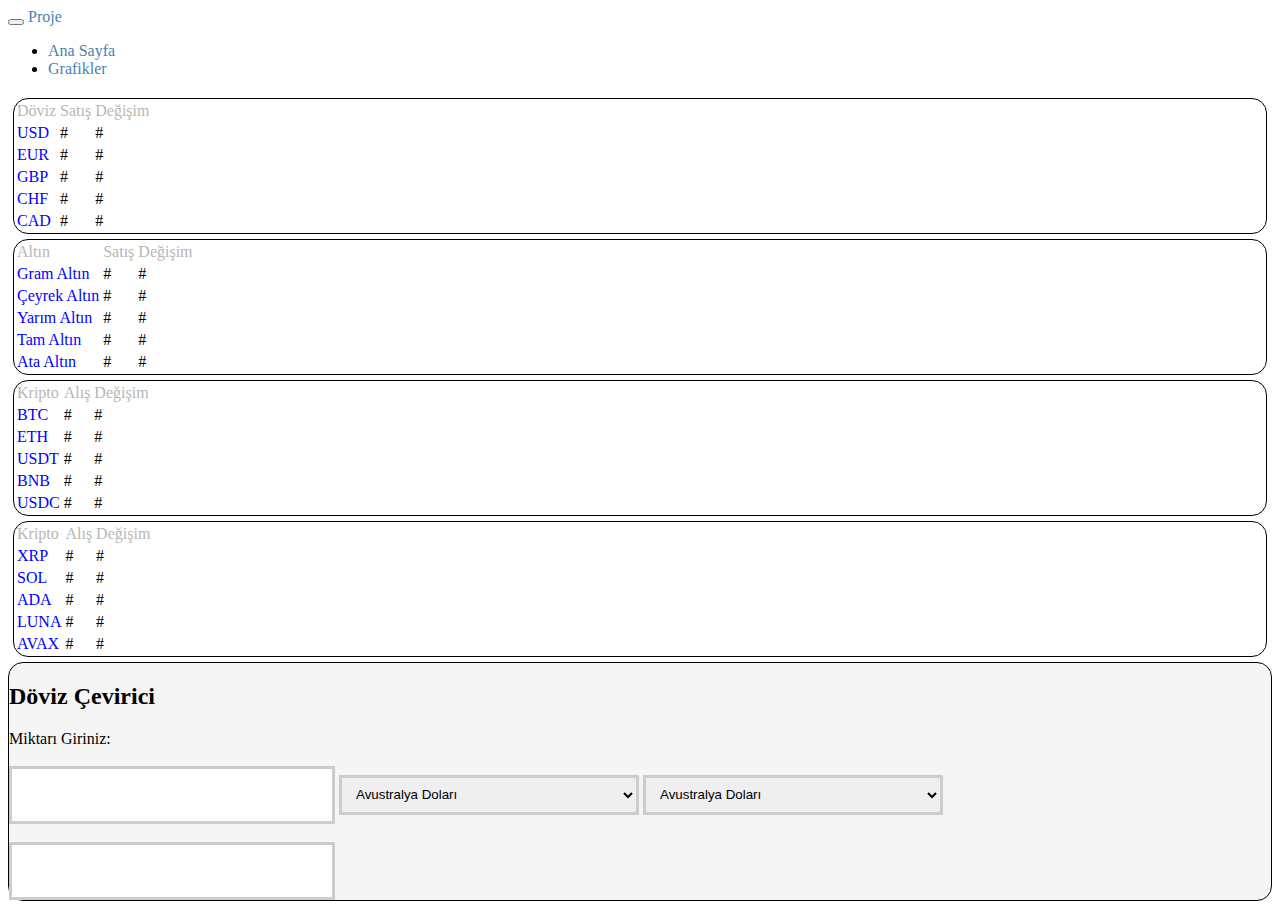
==== commit c88bd032: "apiler değiştirildi" ====
--- a/index.html
+++ b/index.html
@@ -35,16 +35,8 @@
       </div>
     </div>
   </nav>
-  <!--kayan doviz-->
-  <div class="container" style="margin-top:10px">
-    <iframe id="dovizTablo"
-      src="https://www.genelpara.com/embed/?symbol=doviz&doviz=USD,EUR,GBP,CHF,CAD&stil=stil-1&renk=beyaz"
-      frameborder="0" width="1000" height="75"></iframe>
-
-    <iframe id="altinTablo"
-      src="https://www.genelpara.com/embed/?symbol=altin&altin=GA,C,Y,T,ATA&stil=stil-1&renk=beyaz" frameborder="0"
-      width="1000" height="75" style="width:1000px; height:75px;"></iframe>
-  </div>
+  <!--Tablo doviz-->
+  
   <div class="container-xxl" style="margin-top:20px">
     <div class="row ">
 
@@ -155,38 +147,35 @@
 
         <div class="deneme col shadow">
           <table class="table table-striped table-hover">
-            <tr id="tabloBaslik4">
-              <td id="Baslik">Namaz Vakitleri</td>
-              <td id="Baslik">Ankara</td>
-            </tr>
-            <tr>
-              <td id="dovIsim">İmsak</td>
-              <td id="imsak">#</td>
-
-            </tr>
-            <tr>
-              <td id="dovIsim">Güneş</td>
-              <td id="gunes">#</td>
-
-            </tr>
-            <tr>
-              <td id="dovIsim">Öğle</td>
-              <td id="ogle">#</td>
-
-            </tr>
-            <tr>
-              <td id="dovIsim">İkindi</td>
-              <td id="ikindi">#</td>
-
-            </tr>
-            <tr>
-              <td id="dovIsim">Akşam</td>
-              <td id="aksam">#</td>
-
-            </tr>
-            <tr>
-              <td id="dovIsim">Yatsı</td>
-              <td id="yatsi">#</td>
+            <tr id="tabloBaslik3">
+              <td id="Baslik">Kripto</td>
+              <td id="Baslik">Alış</td>
+              <td id="Baslik">Değişim</td>
+            </tr>
+            <tr>
+              <td id="dovIsim">XRP</td>
+              <td id="dovSatisXrp">#</td>
+              <td id="dovDegisimXrp">#</td>
+            </tr>
+            <tr>
+              <td id="dovIsim">SOL</td>
+              <td id="dovSatisSol">#</td>
+              <td id="dovDegisimSol">#</td>
+            </tr>
+            <tr>
+              <td id="dovIsim">ADA</td>
+              <td id="dovSatisAda">#</td>
+              <td id="dovDegisimAda">#</td>
+            </tr>
+            <tr>
+              <td id="dovIsim">LUNA</td>
+              <td id="dovSatisLuna">#</td>
+              <td id="dovDegisimLuna">#</td>
+            </tr>
+            <tr>
+              <td id="dovIsim">AVAX</td>
+              <td id="dovSatisAvax">#</td>
+              <td id="dovDegisimAvax">#</td>
             </tr>
           </table>
         </div>
--- a/static/css/style.css
+++ b/static/css/style.css
@@ -113,7 +113,11 @@
 
 #dovizTablo{
    margin-left: 110px;
+   text-align: center;
 }
 #altinTablo{
     margin-left: 110px;
+}
+#Grafik{
+    margin-left: 230px;
 }